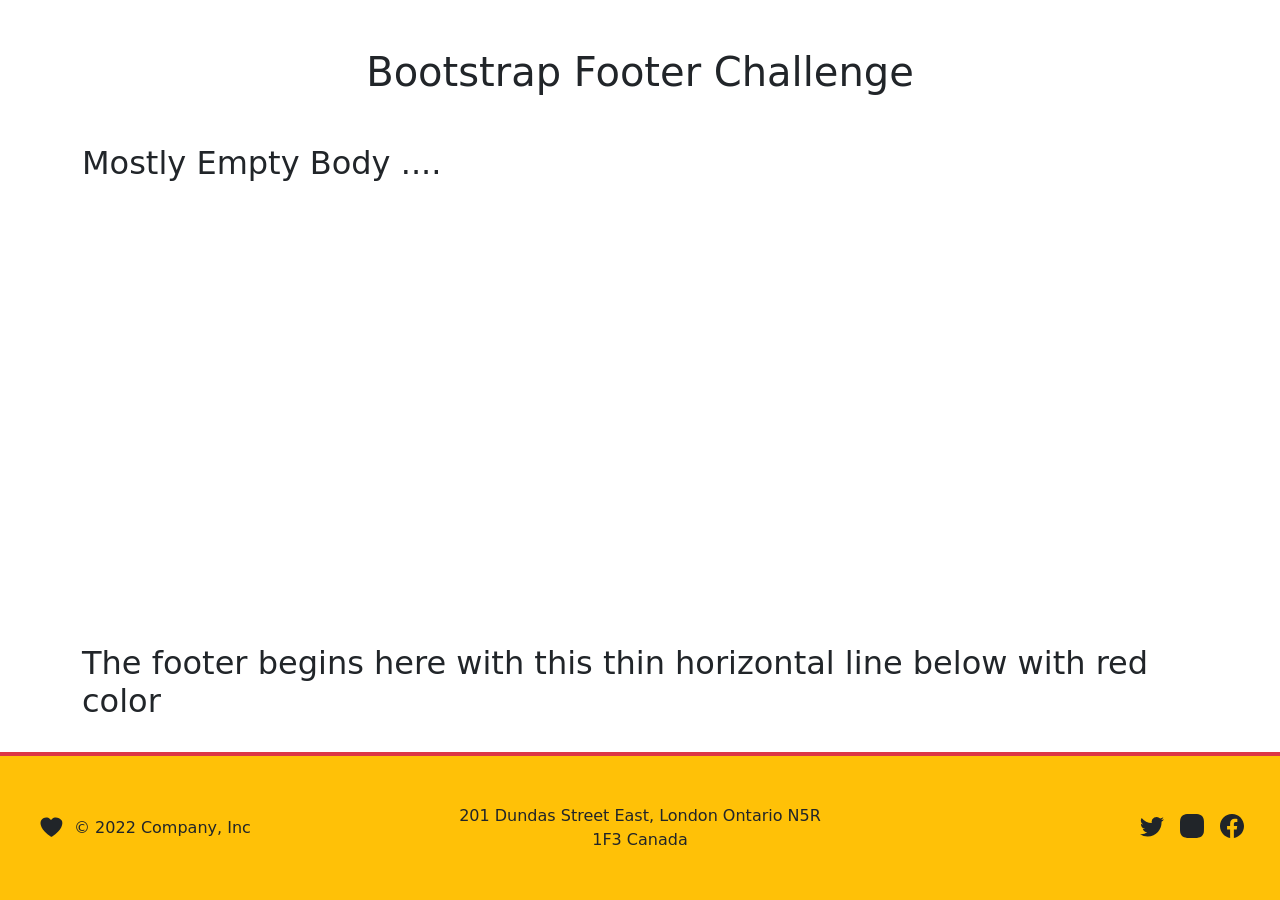
==== Bootstrap-Footer-Challenge/index.html @ e711978a "feat: add Bootstrap-Footer-Challenge project" ====
<!doctype html>
<html lang="en">

<head>
    <meta charset="utf-8">
    <meta name="viewport" content="width=device-width, initial-scale=1">
    <title>Bootstrap Footer Challenge</title>

    <link href="https://cdn.jsdelivr.net/npm/bootstrap@5.2.3/dist/css/bootstrap.min.css" rel="stylesheet">

    <style>
        .bi {
            vertical-align: -.125em;
            fill: currentColor;
        }
    </style>
</head>

<body>

    <header>
        <h1 class="text-center my-5">Bootstrap Footer Challenge</h1>
    </header>

    <svg xmlns="http://www.w3.org/2000/svg" style="display: none;">
        <!--
        <symbol id="bootstrap" viewBox="0 0 118 94">
            <title>Bootstrap</title>
            <path fill-rule="evenodd" clip-rule="evenodd"
                d="M24.509 0c-6.733 0-11.715 5.893-11.492 12.284.214 6.14-.064 14.092-2.066 20.577C8.943 39.365 5.547 43.485 0 44.014v5.972c5.547.529 8.943 4.649 10.951 11.153 2.002 6.485 2.28 14.437 2.066 20.577C12.794 88.106 17.776 94 24.51 94H93.5c6.733 0 11.714-5.893 11.491-12.284-.214-6.14.064-14.092 2.066-20.577 2.009-6.504 5.396-10.624 10.943-11.153v-5.972c-5.547-.529-8.934-4.649-10.943-11.153-2.002-6.484-2.28-14.437-2.066-20.577C105.214 5.894 100.233 0 93.5 0H24.508zM80 57.863C80 66.663 73.436 72 62.543 72H44a2 2 0 01-2-2V24a2 2 0 012-2h18.437c9.083 0 15.044 4.92 15.044 12.474 0 5.302-4.01 10.049-9.119 10.88v.277C75.317 46.394 80 51.21 80 57.863zM60.521 28.34H49.948v14.934h8.905c6.884 0 10.68-2.772 10.68-7.727 0-4.643-3.264-7.207-9.012-7.207zM49.948 49.2v16.458H60.91c7.167 0 10.964-2.876 10.964-8.281 0-5.406-3.903-8.178-11.425-8.178H49.948z">
            </path>
        </symbol>-->

        <symbol id="facebook" viewBox="0 0 16 16">
            <path
                d="M16 8.049c0-4.446-3.582-8.05-8-8.05C3.58 0-.002 3.603-.002 8.05c0 4.017 2.926 7.347 6.75 7.951v-5.625h-2.03V8.05H6.75V6.275c0-2.017 1.195-3.131 3.022-3.131.876 0 1.791.157 1.791.157v1.98h-1.009c-.993 0-1.303.621-1.303 1.258v1.51h2.218l-.354 2.326H9.25V16c3.824-.604 6.75-3.934 6.75-7.951z" />
        </symbol>

        <symbol id="instagram" viewBox="0 0 16 16">
            <path
                d="M8 0C5.829 0 5.556.01 4.703.048 3.85.088 3.269.222 2.76.42a3.917 3.917 0 0 0-1.417.923A3.927 3.927 0 0 0 .42 2.76C.222 3.268.087 3.85.048 4.7.01 5.555 0 5.827 0 8.001c0 2.172.01 2.444.048 3.297.04.852.174 1.433.372 1.942.205.526.478.972.923 1.417.444.445.89.719 1.416.923.51.198 1.09.333 1.942.372C5.555 15.99 5.827 16 8 16s2.444-.01 3.298-.048c.851-.04 1.434-.174 1.943-.372a3.916 3.916 0 0 0 1.416-.923c.445-.445.718-.891.923-1.417.197-.509.332-1.09.372-1.942C15.99 10.445 16 10.173 16 8s-.01-2.445-.048-3.299c-.04-.851-.175-1.433-.372-1.941a3.926 3.926 0 0 0-.923-1.417A3.911 3.911 0 0 0 13.24.42c-.51-.198-1.092-.333-1.943-.372C10.443.01 10.172 0 7.998 0h.003z" />
        </symbol>

        <symbol id="twitter" viewBox="0 0 16 16">
            <path
                d="M5.026 15c6.038 0 9.341-5.003 9.341-9.334 0-.14 0-.282-.006-.422A6.685 6.685 0 0 0 16 3.542a6.658 6.658 0 0 1-1.889.518 3.301 3.301 0 0 0 1.447-1.817 6.533 6.533 0 0 1-2.087.793A3.286 3.286 0 0 0 7.875 6.03a9.325 9.325 0 0 1-6.767-3.429 3.289 3.289 0 0 0 1.018 4.382A3.323 3.323 0 0 1 .64 6.575v.045a3.288 3.288 0 0 0 2.632 3.218 3.203 3.203 0 0 1-.865.115 3.23 3.23 0 0 1-.614-.057 3.283 3.283 0 0 0 3.067 2.277A6.588 6.588 0 0 1 .78 13.58a6.32 6.32 0 0 1-.78-.045A9.344 9.344 0 0 0 5.026 15z" />
        </symbol>
        <!--
        <symbol id="film" viewBox="0 0 16 16">
            <path
                d="M0 1a1 1 0 0 1 1-1h14a1 1 0 0 1 1 1v14a1 1 0 0 1-1 1H1a1 1 0 0 1-1-1V1zm2 1v2h2V2H2zm3 0v12h6V2H5zm7 0v2h2V2h-2zM2 5v2h2V5H2zm10 0v2h2V5h-2zM2 8v2h2V8H2zm10 0v2h2V8h-2zM2 11v3h2v-3H2zm10 0v3h2v-3h-2z" />
        </symbol>-->
        <symbol id="heart" viewBox="0 0 16 16">
            <path
                d="M8 2.748l-.717-.737C5.6.281 2.514.878 1.4 3.053c-.523 1.023-.641 2.5.314 4.385.92 1.815 2.834 3.989 6.286 6.357a.5.5 0 0 0 .572 0c3.452-2.368 5.365-4.542 6.286-6.357.955-1.886.838-3.362.314-4.385C13.486.878 10.4.28 8.717 2.01L8 2.748z" />
        </symbol>
    </svg>

    <div class="container" style="height: 500px;">
        <h2>Mostly Empty Body ....</h2>
    </div>

    <div class="container">
        <h2>The footer begins here with this thin horizontal line below with red color </h2>

        <!--<footer class="d-flex flex-wrap justify-content-between align-items-center py-3 my-4 border-top">-->
        <footer
            class="fixed-bottom d-flex flex-wrap justify-content-between align-items-center py-5 px-4 border-top border-4 bg-warning border-danger">

            <div class="container-fluid">
                <div class="row align-items-center text-center">

                    <div class="col-md-4 d-flex align-items-center justify-content-start">
                        <a href="https://example.com" class="me-2 text-dark text-decoration-none lh-1">
                            <svg class="bi" width="30" height="24">
                                <use href="#heart" />
                            </svg>
                        </a>
                        <span class="text-dark">&copy; 2022 Company, Inc</span>
                    </div>

                    <div class="col-md-4">
                        <span class="text-dark">201 Dundas Street East, London Ontario N5R 1F3 Canada</span>
                    </div>

                    <div class="col-md-4 d-flex justify-content-end">
                        <ul class="nav list-unstyled d-flex mb-0">
                            <li class="ms-3"><a class="text-dark" href="https://example.com/twitter"><svg class="bi" width="24" height="24">
                                        <use href="#twitter" />
                                    </svg></a></li>
                            <li class="ms-3"><a class="text-dark" href="https://example.com/instagram"><svg class="bi" width="24" height="24">
                                        <use href="#instagram" />
                                    </svg></a></li>
                            <li class="ms-3"><a class="text-dark" href="https://example.com/facebook"><svg class="bi" width="24" height="24">
                                        <use href="#facebook" />
                                    </svg></a></li>
                        </ul>
                    </div>

                </div>
            </div>

        </footer>
    </div>

    <script src="https://cdn.jsdelivr.net/npm/bootstrap@5.2.3/dist/js/bootstrap.bundle.min.js"></script>

</body>

</html>
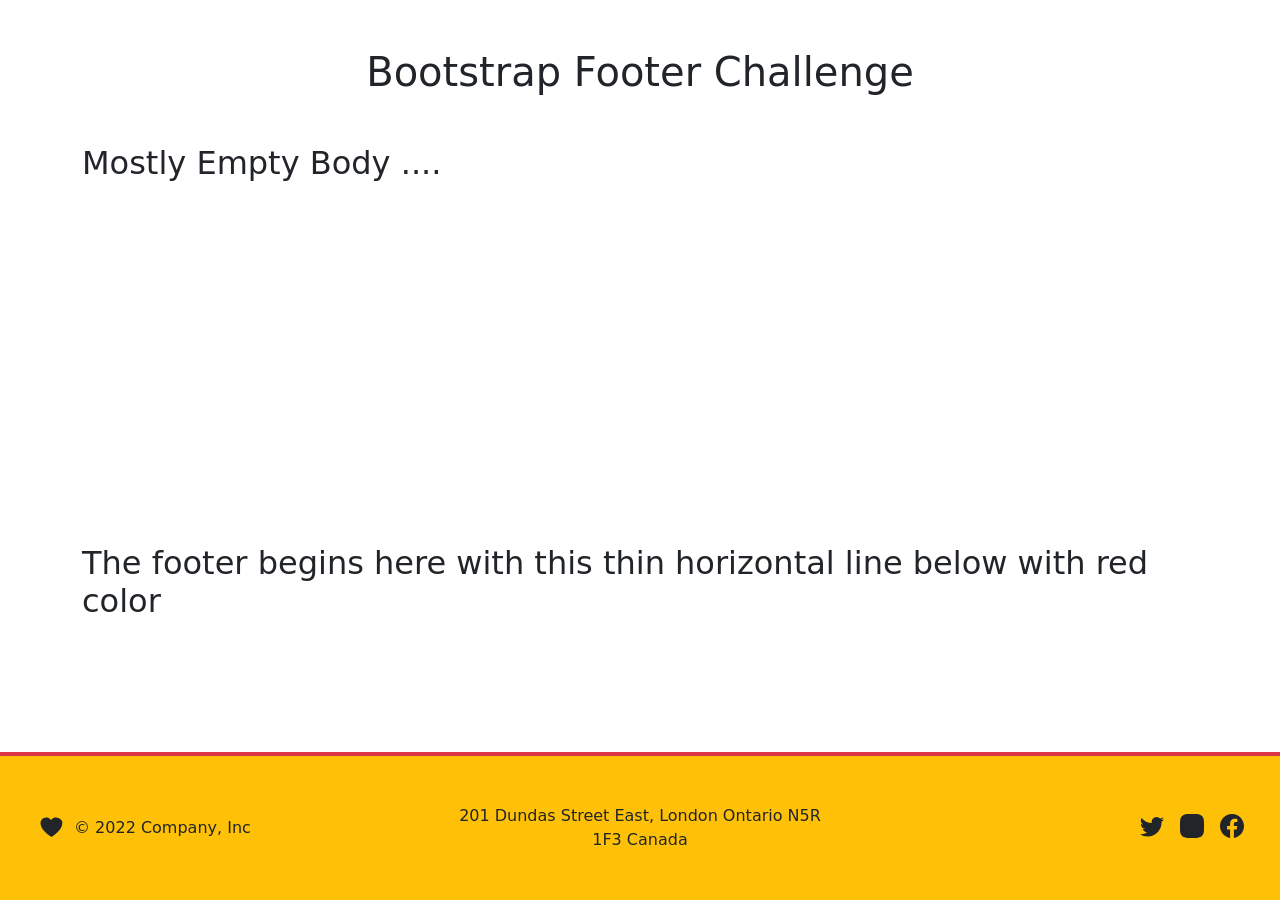
==== commit 7aaf6862: "fix: h2 text hiding behind fixed footer/decreases height of container div from 500px to 400px" ====
--- a/Bootstrap-Footer-Challenge/index.html
+++ b/Bootstrap-Footer-Challenge/index.html
@@ -15,8 +15,9 @@
         }
     </style>
 </head>
-
-<body>
+<!--
+<body>-->
+<body style="padding-bottom: 150px;">
 
     <header>
         <h1 class="text-center my-5">Bootstrap Footer Challenge</h1>
@@ -56,7 +57,7 @@
         </symbol>
     </svg>
 
-    <div class="container" style="height: 500px;">
+    <div class="container" style="height: 400px;">
         <h2>Mostly Empty Body ....</h2>
     </div>
 
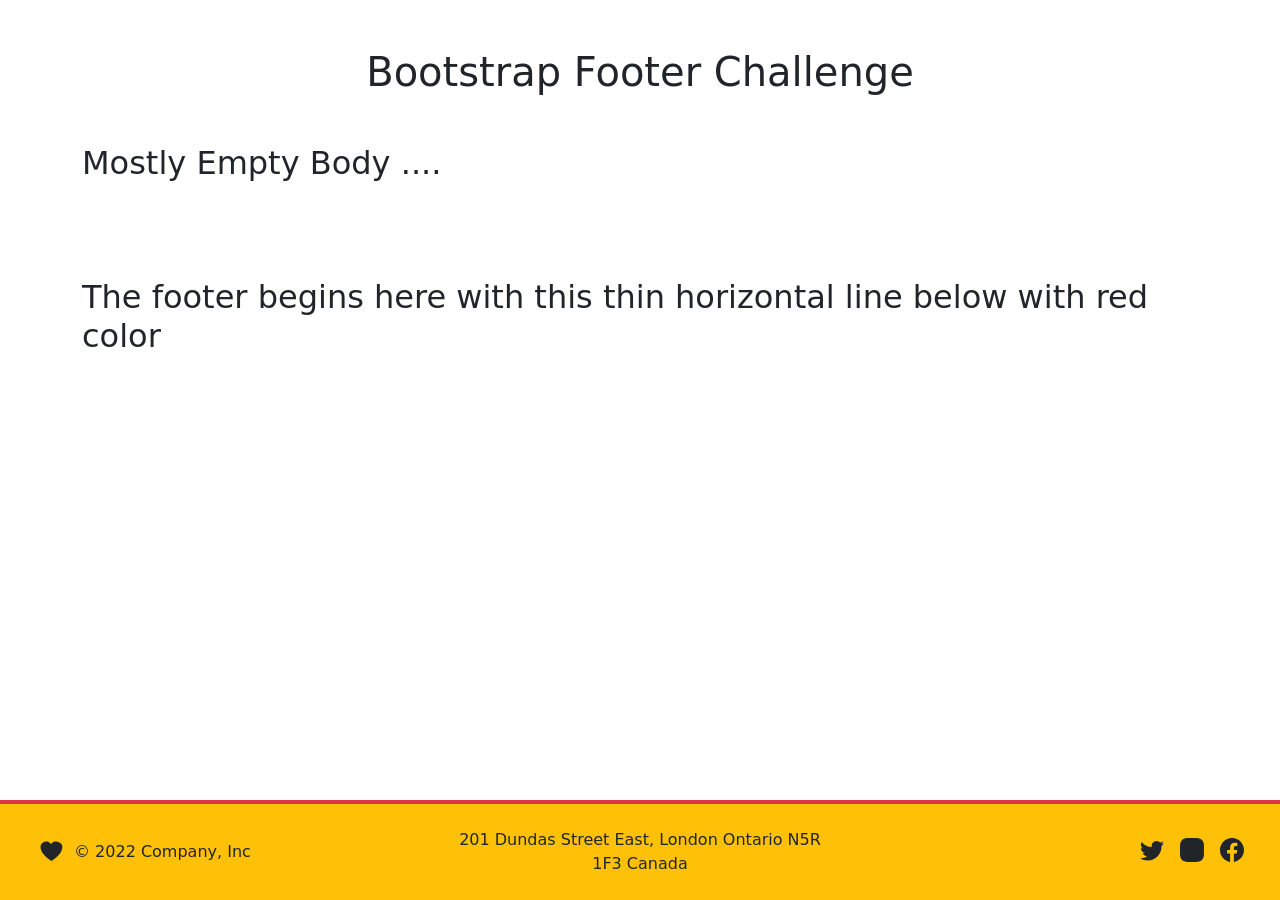
==== commit 43522a29: "fix: h2 text hiding behind fixed footer/decreases height of container div from 500px to 400px" ====
--- a/Bootstrap-Footer-Challenge/index.html
+++ b/Bootstrap-Footer-Challenge/index.html
@@ -15,22 +15,14 @@
         }
     </style>
 </head>
-<!--
-<body>-->
-<body style="padding-bottom: 150px;">
+
+<body class="d-flex flex-column min-vh-100">
 
     <header>
         <h1 class="text-center my-5">Bootstrap Footer Challenge</h1>
     </header>
 
     <svg xmlns="http://www.w3.org/2000/svg" style="display: none;">
-        <!--
-        <symbol id="bootstrap" viewBox="0 0 118 94">
-            <title>Bootstrap</title>
-            <path fill-rule="evenodd" clip-rule="evenodd"
-                d="M24.509 0c-6.733 0-11.715 5.893-11.492 12.284.214 6.14-.064 14.092-2.066 20.577C8.943 39.365 5.547 43.485 0 44.014v5.972c5.547.529 8.943 4.649 10.951 11.153 2.002 6.485 2.28 14.437 2.066 20.577C12.794 88.106 17.776 94 24.51 94H93.5c6.733 0 11.714-5.893 11.491-12.284-.214-6.14.064-14.092 2.066-20.577 2.009-6.504 5.396-10.624 10.943-11.153v-5.972c-5.547-.529-8.934-4.649-10.943-11.153-2.002-6.484-2.28-14.437-2.066-20.577C105.214 5.894 100.233 0 93.5 0H24.508zM80 57.863C80 66.663 73.436 72 62.543 72H44a2 2 0 01-2-2V24a2 2 0 012-2h18.437c9.083 0 15.044 4.92 15.044 12.474 0 5.302-4.01 10.049-9.119 10.88v.277C75.317 46.394 80 51.21 80 57.863zM60.521 28.34H49.948v14.934h8.905c6.884 0 10.68-2.772 10.68-7.727 0-4.643-3.264-7.207-9.012-7.207zM49.948 49.2v16.458H60.91c7.167 0 10.964-2.876 10.964-8.281 0-5.406-3.903-8.178-11.425-8.178H49.948z">
-            </path>
-        </symbol>-->
 
         <symbol id="facebook" viewBox="0 0 16 16">
             <path
@@ -46,63 +38,72 @@
             <path
                 d="M5.026 15c6.038 0 9.341-5.003 9.341-9.334 0-.14 0-.282-.006-.422A6.685 6.685 0 0 0 16 3.542a6.658 6.658 0 0 1-1.889.518 3.301 3.301 0 0 0 1.447-1.817 6.533 6.533 0 0 1-2.087.793A3.286 3.286 0 0 0 7.875 6.03a9.325 9.325 0 0 1-6.767-3.429 3.289 3.289 0 0 0 1.018 4.382A3.323 3.323 0 0 1 .64 6.575v.045a3.288 3.288 0 0 0 2.632 3.218 3.203 3.203 0 0 1-.865.115 3.23 3.23 0 0 1-.614-.057 3.283 3.283 0 0 0 3.067 2.277A6.588 6.588 0 0 1 .78 13.58a6.32 6.32 0 0 1-.78-.045A9.344 9.344 0 0 0 5.026 15z" />
         </symbol>
-        <!--
-        <symbol id="film" viewBox="0 0 16 16">
-            <path
-                d="M0 1a1 1 0 0 1 1-1h14a1 1 0 0 1 1 1v14a1 1 0 0 1-1 1H1a1 1 0 0 1-1-1V1zm2 1v2h2V2H2zm3 0v12h6V2H5zm7 0v2h2V2h-2zM2 5v2h2V5H2zm10 0v2h2V5h-2zM2 8v2h2V8H2zm10 0v2h2V8h-2zM2 11v3h2v-3H2zm10 0v3h2v-3h-2z" />
-        </symbol>-->
+
         <symbol id="heart" viewBox="0 0 16 16">
             <path
                 d="M8 2.748l-.717-.737C5.6.281 2.514.878 1.4 3.053c-.523 1.023-.641 2.5.314 4.385.92 1.815 2.834 3.989 6.286 6.357a.5.5 0 0 0 .572 0c3.452-2.368 5.365-4.542 6.286-6.357.955-1.886.838-3.362.314-4.385C13.486.878 10.4.28 8.717 2.01L8 2.748z" />
         </symbol>
+
     </svg>
 
-    <div class="container" style="height: 400px;">
+    <main class="container flex-grow-1">
         <h2>Mostly Empty Body ....</h2>
-    </div>
 
-    <div class="container">
-        <h2>The footer begins here with this thin horizontal line below with red color </h2>
+        <div class="mt-5 pt-5">
+            <h2>The footer begins here with this thin horizontal line below with red color</h2>
+        </div>
+    </main>
 
-        <!--<footer class="d-flex flex-wrap justify-content-between align-items-center py-3 my-4 border-top">-->
-        <footer
-            class="fixed-bottom d-flex flex-wrap justify-content-between align-items-center py-5 px-4 border-top border-4 bg-warning border-danger">
+    <footer class="mt-auto py-4 px-4 border-top border-4 bg-warning border-danger">
 
-            <div class="container-fluid">
-                <div class="row align-items-center text-center">
+        <div class="container-fluid">
+            <div class="row align-items-center text-center">
 
-                    <div class="col-md-4 d-flex align-items-center justify-content-start">
-                        <a href="https://example.com" class="me-2 text-dark text-decoration-none lh-1">
-                            <svg class="bi" width="30" height="24">
-                                <use href="#heart" />
-                            </svg>
-                        </a>
-                        <span class="text-dark">&copy; 2022 Company, Inc</span>
-                    </div>
+                <div class="col-md-4 d-flex align-items-center justify-content-start">
+                    <a href="https://example.com" class="me-2 text-dark text-decoration-none lh-1">
+                        <svg class="bi" width="30" height="24">
+                            <use href="#heart"></use>
+                        </svg>
+                    </a>
+                    <span class="text-dark">&copy; 2022 Company, Inc</span>
+                </div>
 
-                    <div class="col-md-4">
-                        <span class="text-dark">201 Dundas Street East, London Ontario N5R 1F3 Canada</span>
-                    </div>
+                <div class="col-md-4">
+                    <span class="text-dark">201 Dundas Street East, London Ontario N5R 1F3 Canada</span>
+                </div>
 
-                    <div class="col-md-4 d-flex justify-content-end">
-                        <ul class="nav list-unstyled d-flex mb-0">
-                            <li class="ms-3"><a class="text-dark" href="https://example.com/twitter"><svg class="bi" width="24" height="24">
-                                        <use href="#twitter" />
-                                    </svg></a></li>
-                            <li class="ms-3"><a class="text-dark" href="https://example.com/instagram"><svg class="bi" width="24" height="24">
-                                        <use href="#instagram" />
-                                    </svg></a></li>
-                            <li class="ms-3"><a class="text-dark" href="https://example.com/facebook"><svg class="bi" width="24" height="24">
-                                        <use href="#facebook" />
-                                    </svg></a></li>
-                        </ul>
-                    </div>
+                <div class="col-md-4 d-flex justify-content-end">
+                    <ul class="nav list-unstyled d-flex mb-0">
+                        <li class="ms-3">
+                            <a class="text-dark" href="https://example.com/twitter">
+                                <svg class="bi" width="24" height="24">
+                                    <use href="#twitter"></use>
+                                </svg>
+                            </a>
+                        </li>
 
+                        <li class="ms-3">
+                            <a class="text-dark" href="https://example.com/instagram">
+                                <svg class="bi" width="24" height="24">
+                                    <use href="#instagram"></use>
+                                </svg>
+                            </a>
+                        </li>
+
+                        <li class="ms-3">
+                            <a class="text-dark" href="https://example.com/facebook">
+                                <svg class="bi" width="24" height="24">
+                                    <use href="#facebook"></use>
+                                </svg>
+                            </a>
+                        </li>
+                    </ul>
                 </div>
+
             </div>
+        </div>
 
-        </footer>
-    </div>
+    </footer>
 
     <script src="https://cdn.jsdelivr.net/npm/bootstrap@5.2.3/dist/js/bootstrap.bundle.min.js"></script>
 
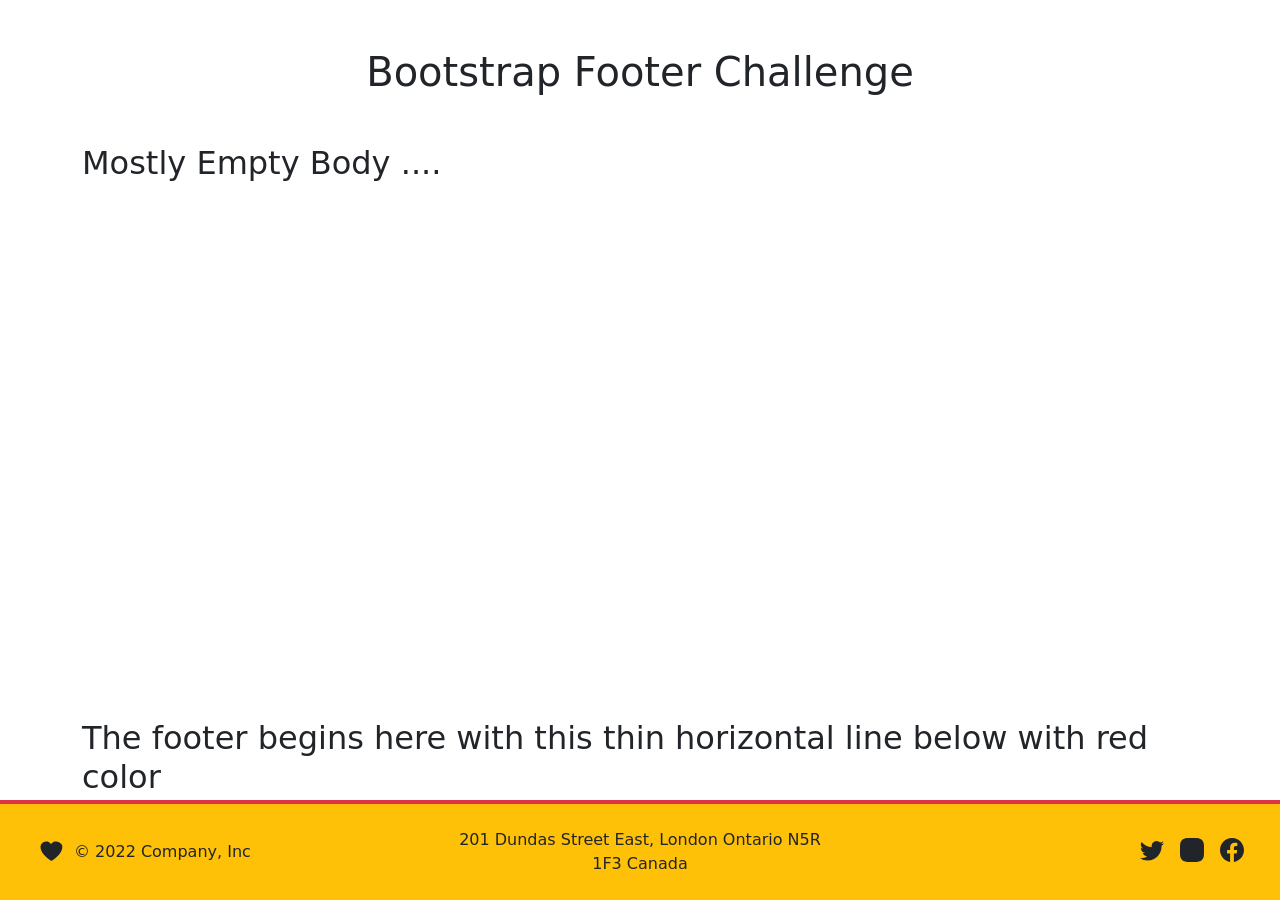
==== commit 7f731f11: "fix: h2 text hiding behind fixed footer/decreases height of container div from 500px to 400px" ====
--- a/Bootstrap-Footer-Challenge/index.html
+++ b/Bootstrap-Footer-Challenge/index.html
@@ -48,14 +48,14 @@
 
     <main class="container flex-grow-1">
         <h2>Mostly Empty Body ....</h2>
+    </main>
+<div class="container">
+    <h2 class="mb-1">
+        The footer begins here with this thin horizontal line below with red color
+    </h2>
+</div>
 
-        <div class="mt-5 pt-5">
-            <h2>The footer begins here with this thin horizontal line below with red color</h2>
-        </div>
-    </main>
-
-    <footer class="mt-auto py-4 px-4 border-top border-4 bg-warning border-danger">
-
+<footer class="mt-auto py-4 px-4 border-top border-4 bg-warning border-danger">
         <div class="container-fluid">
             <div class="row align-items-center text-center">
 
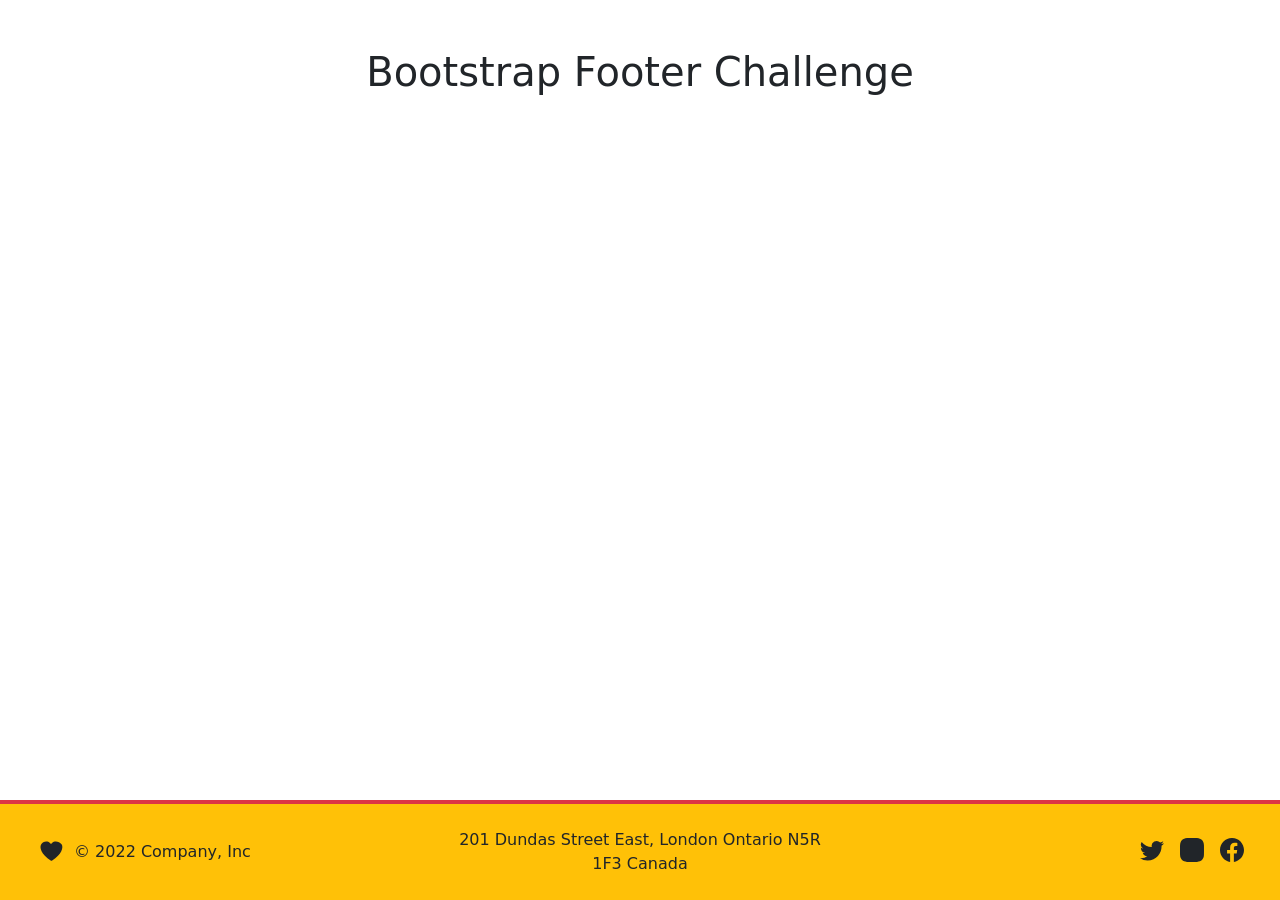
==== commit 45864287: "fix: h2 text hiding behind fixed footer/decreases height of container div from 500px to 400px" ====
--- a/Bootstrap-Footer-Challenge/index.html
+++ b/Bootstrap-Footer-Challenge/index.html
@@ -47,11 +47,11 @@
     </svg>
 
     <main class="container flex-grow-1">
-        <h2>Mostly Empty Body ....</h2>
+        <!--<h2>Mostly Empty Body ....</h2>-->
     </main>
 <div class="container">
     <h2 class="mb-1">
-        The footer begins here with this thin horizontal line below with red color
+        <!--The footer begins here with this thin horizontal line below with red color-->
     </h2>
 </div>
 
